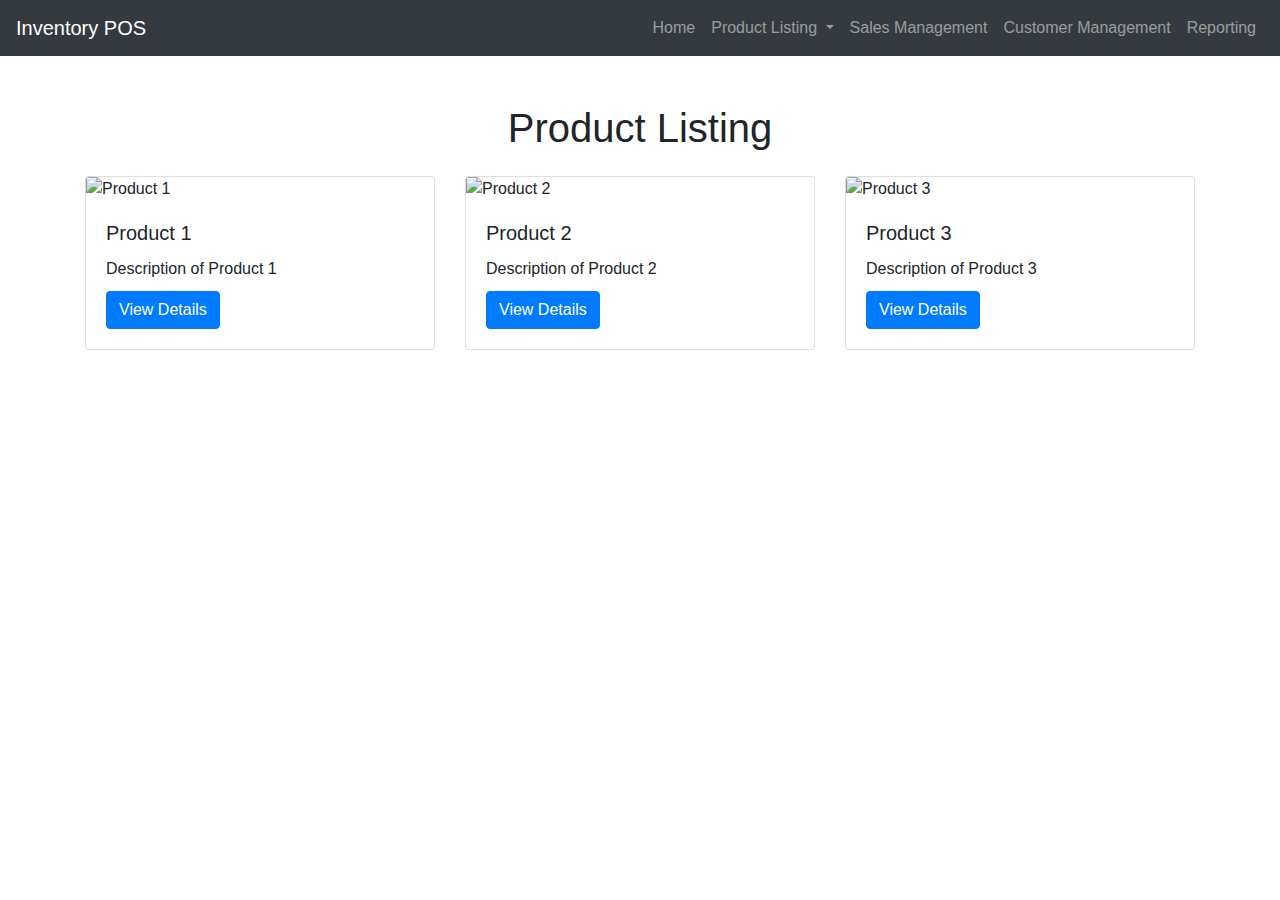
==== category2.html @ a9016b4c "Capstone start" ====
<!DOCTYPE html>
<html lang="en">
<head>
  <meta charset="UTF-8">
  <meta name="viewport" content="width=device-width, initial-scale=1.0">
  <title>Product Listing</title>
  <link rel="stylesheet" href="https://stackpath.bootstrapcdn.com/bootstrap/4.5.2/css/bootstrap.min.css">
  <link rel="stylesheet" href="style.css">
</head>
<body>
  <nav class="navbar navbar-expand-lg navbar-dark bg-dark">
    <a class="navbar-brand" href="#">Inventory POS</a>
    <button class="navbar-toggler" type="button" data-toggle="collapse" data-target="#navbarNav" aria-controls="navbarNav" aria-expanded="false" aria-label="Toggle navigation">
      <span class="navbar-toggler-icon"></span>
    </button>
    <div class="collapse navbar-collapse justify-content-end" id="navbarNav">
      <ul class="navbar-nav">
        <li class="nav-item">
          <a class="nav-link" href="index.html">Home</a>
        </li>
        <li class="nav-item dropdown">
          <a class="nav-link dropdown-toggle" href="#" id="navbarDropdown" role="button" data-toggle="dropdown" aria-haspopup="true" aria-expanded="false">
            Product Listing
          </a>
          <div class="dropdown-menu" aria-labelledby="navbarDropdown">
            <!-- <a class="dropdown-item" href="product-listing.html">All Products</a> -->
            <a class="dropdown-item" href="category1.html">Consumer Electronics</a>
            <a class="dropdown-item" href="category2.html">Category 2</a>
            <a class="dropdown-item" href="category3.html">Category 3</a>
          </div>
        </li>
        <li class="nav-item">
          <a class="nav-link" href="sales-management.html">Sales Management</a>
        </li>
        <li class="nav-item">
          <a class="nav-link" href="customer-management.html">Customer Management</a>
        </li>
        <li class="nav-item">
          <a class="nav-link" href="reporting.html">Reporting</a>
        </li>
      </ul>
    </div>
  </nav>

  <div class="container mt-5">
    <h1 class="text-center mb-4">Product Listing</h1>
    <div class="row">
      <div class="col-md-4">
        <div class="card mb-4">
          <img src="product1.jpg" class="card-img-top" alt="Product 1">
          <div class="card-body">
            <h5 class="card-title">Product 1</h5>
            <p class="card-text">Description of Product 1</p>
            <a href="#" class="btn btn-primary">View Details</a>
          </div>
        </div>
      </div>
      <div class="col-md-4">
        <div class="card mb-4">
          <img src="product2.jpg" class="card-img-top" alt="Product 2">
          <div class="card-body">
            <h5 class="card-title">Product 2</h5>
            <p class="card-text">Description of Product 2</p>
            <a href="#" class="btn btn-primary">View Details</a>
          </div>
        </div>
      </div>
      <div class="col-md-4">
        <div class="card mb-4">
          <img src="product3.jpg" class="card-img-top" alt="Product 3">
          <div class="card-body">
            <h5 class="card-title">Product 3</h5>
            <p class="card-text">Description of Product 3</p>
            <a href="#" class="btn btn-primary">View Details</a>
          </div>
        </div>
      </div>
    </div>
  </div>

  <script src="https://code.jquery.com/jquery-3.5.1.slim.min.js"></script>
  <script src="https://cdn.jsdelivr.net/npm/popper.js@1.16.1/dist/umd/popper.min.js"></script>
  <script src="https://stackpath.bootstrapcdn.com/bootstrap/4.5.2/js/bootstrap.min.js"></script>
</body>
</html>
---- style.css ----
/* Custom styles for Inventory POS index page */

body {
    font-family: Arial, sans-serif;
  }
  
  header {
    background-color: #343a40;
    color: #fff;
  }
  
  .container {
    margin-top: 50px;
  }
  
  footer {
    background-color: #343a40;
    color: #fff;
  }
  
  .container h2 {
    margin-bottom: 20px;
  }
  
  .container p {
    margin-bottom: 10px;
  }
  
  footer p {
    margin: 0;
  }
  
  @media (max-width: 767px) {
    .container {
      margin-top: 30px;
    }
  }
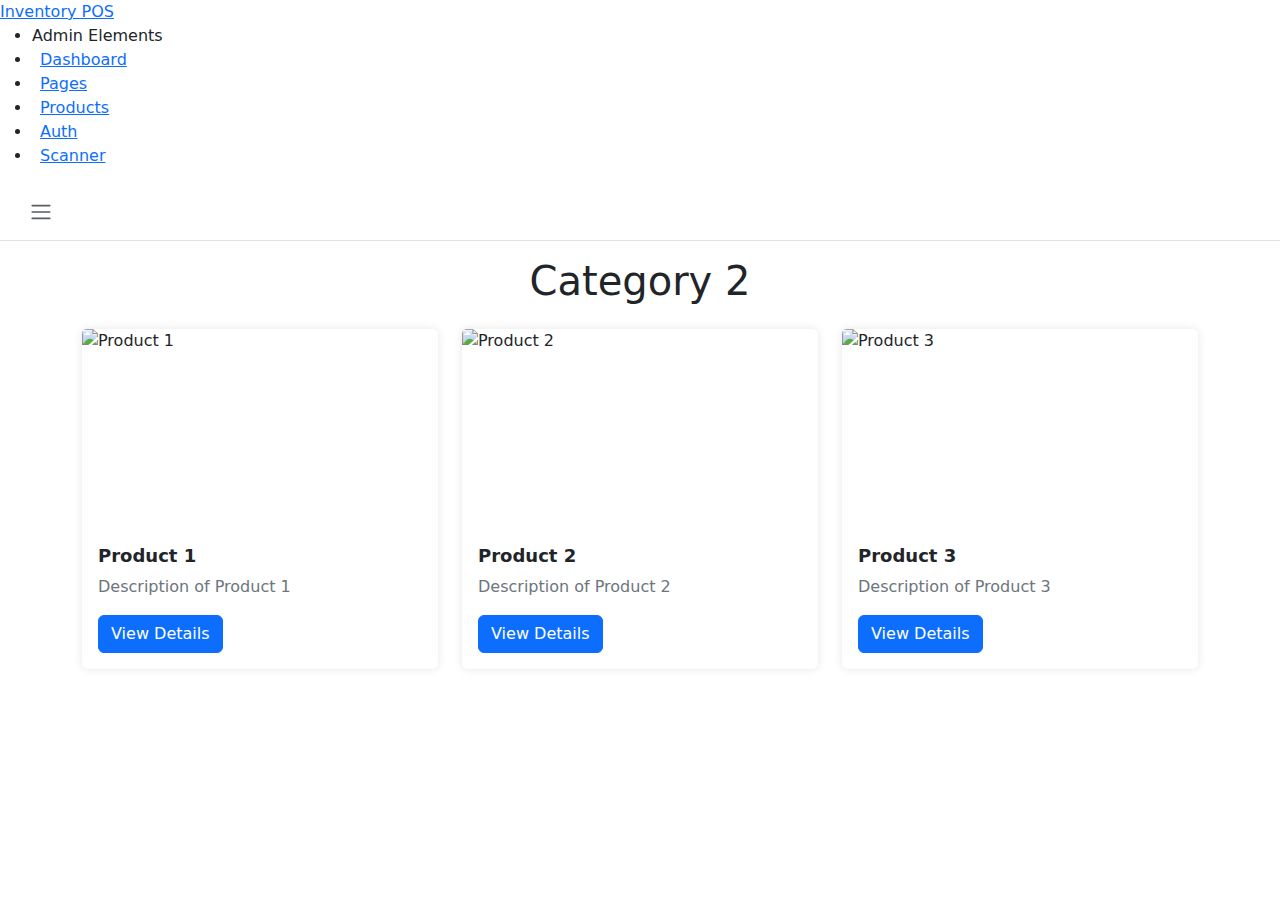
==== commit ecdbd460: "partial-finish" ====
--- a/category2.html
+++ b/category2.html
@@ -4,82 +4,175 @@
   <meta charset="UTF-8">
   <meta name="viewport" content="width=device-width, initial-scale=1.0">
   <title>Product Listing</title>
-  <link rel="stylesheet" href="https://stackpath.bootstrapcdn.com/bootstrap/4.5.2/css/bootstrap.min.css">
-  <link rel="stylesheet" href="style.css">
+  <link rel="stylesheet" href="https://stackpath.bootstrapcdn.com/bootstrap/5.3.0-alpha2/dist/css/bootstrap.min.css">
+  <link rel="stylesheet" href="https://cdn.jsdelivr.net/npm/bootstrap@5.3.0-alpha2/dist/css/bootstrap.min.css">
+  <script src="https://kit.fontawesome.com/ae360af17e.js" crossorigin="anonymous"></script>
+  <link rel="stylesheet" href="css/style.css">
+  <style>
+    /* Add your custom CSS styles here */
+    .card {
+      border: none;
+      box-shadow: 0px 0px 10px rgba(0, 0, 0, 0.1);
+    }
+    .card-img-top {
+      height: 200px;
+      object-fit: cover;
+    }
+    .card-title {
+      font-size: 18px;
+      font-weight: bold;
+    }
+    .card-text {
+      color: #6c757d;
+    }
+  </style>
 </head>
 <body>
-  <nav class="navbar navbar-expand-lg navbar-dark bg-dark">
-    <a class="navbar-brand" href="#">Inventory POS</a>
-    <button class="navbar-toggler" type="button" data-toggle="collapse" data-target="#navbarNav" aria-controls="navbarNav" aria-expanded="false" aria-label="Toggle navigation">
-      <span class="navbar-toggler-icon"></span>
-    </button>
-    <div class="collapse navbar-collapse justify-content-end" id="navbarNav">
-      <ul class="navbar-nav">
-        <li class="nav-item">
-          <a class="nav-link" href="index.html">Home</a>
-        </li>
-        <li class="nav-item dropdown">
-          <a class="nav-link dropdown-toggle" href="#" id="navbarDropdown" role="button" data-toggle="dropdown" aria-haspopup="true" aria-expanded="false">
-            Product Listing
-          </a>
-          <div class="dropdown-menu" aria-labelledby="navbarDropdown">
-            <!-- <a class="dropdown-item" href="product-listing.html">All Products</a> -->
-            <a class="dropdown-item" href="category1.html">Consumer Electronics</a>
-            <a class="dropdown-item" href="category2.html">Category 2</a>
-            <a class="dropdown-item" href="category3.html">Category 3</a>
+  <div class="wrapper">
+    <aside id="sidebar" class="js-sidebar">
+      <!-- Content For Sidebar -->
+      <div class="h-100">
+          <div class="sidebar-logo">
+              <a href="#">Inventory POS</a>
           </div>
-        </li>
-        <li class="nav-item">
-          <a class="nav-link" href="sales-management.html">Sales Management</a>
-        </li>
-        <li class="nav-item">
-          <a class="nav-link" href="customer-management.html">Customer Management</a>
-        </li>
-        <li class="nav-item">
-          <a class="nav-link" href="reporting.html">Reporting</a>
-        </li>
-      </ul>
-    </div>
-  </nav>
-
-  <div class="container mt-5">
-    <h1 class="text-center mb-4">Product Listing</h1>
-    <div class="row">
-      <div class="col-md-4">
-        <div class="card mb-4">
-          <img src="product1.jpg" class="card-img-top" alt="Product 1">
-          <div class="card-body">
-            <h5 class="card-title">Product 1</h5>
-            <p class="card-text">Description of Product 1</p>
-            <a href="#" class="btn btn-primary">View Details</a>
+          <ul class="sidebar-nav">
+              <li class="sidebar-header">
+                  Admin Elements
+              </li>
+              <li class="sidebar-item">
+                  <a href="dashboard.html" class="sidebar-link">
+                      <i class="fa-solid fa-list pe-2"></i>
+                      Dashboard
+                  </a>
+              </li>
+              <li class="sidebar-item">
+                  <a href="#" class="sidebar-link collapsed" data-bs-target="#pages" data-bs-toggle="collapse"
+                      aria-expanded="false"><i class="fa-solid fa-file-lines pe-2"></i>
+                      Pages
+                  </a>
+                  <ul id="pages" class="sidebar-dropdown list-unstyled collapse" data-bs-parent="#sidebar">
+                      <li class="sidebar-item">
+                          <a href="sales-management.html" class="sidebar-link">Sales Management</a>
+                      </li>
+                      <li class="sidebar-item">
+                          <a href="customer-management.html" class="sidebar-link">Customer Management</a>
+                      </li>
+                      <li class="sidebar-item">
+                        <a href="reports.html" class="sidebar-link">Reports</a>
+                    </li>
+                  </ul>
+              </li>
+              <li class="sidebar-item">
+                  <a href="#" class="sidebar-link collapsed" data-bs-target="#posts" data-bs-toggle="collapse"
+                      aria-expanded="false"><i class="fa-solid fa-sliders pe-2"></i>
+                      Products
+                  </a>
+                  <ul id="posts" class="sidebar-dropdown list-unstyled collapse" data-bs-parent="#sidebar">
+                      <li class="sidebar-item">
+                          <a href="category1.html" class="sidebar-link">Category 1</a>
+                      </li>
+                      <li class="sidebar-item">
+                          <a href="category2.html" class="sidebar-link">Category 2</a>
+                      </li>
+                      <li class="sidebar-item">
+                          <a href="category3.html" class="sidebar-link">Category 3</a>
+                      </li>
+                  </ul>
+              </li>
+              <li class="sidebar-item">
+                  <a href="#" class="sidebar-link collapsed" data-bs-target="#auth" data-bs-toggle="collapse"
+                      aria-expanded="false"><i class="fa-regular fa-user pe-2"></i>
+                      Auth
+                  </a>
+                  <ul id="auth" class="sidebar-dropdown list-unstyled collapse" data-bs-parent="#sidebar">
+                      <li class="sidebar-item">
+                          <a href="#" class="sidebar-link">Login</a>
+                      </li>
+                      <li class="sidebar-item">
+                          <a href="#" class="sidebar-link">Register</a>
+                      </li>
+                      <li class="sidebar-item">
+                          <a href="#" class="sidebar-link">Forgot Password</a>
+                      </li>
+                  </ul>
+              </li>
+              <li class="sidebar-item">
+                  <a href="qr-code.html" class="sidebar-link">
+                      <i class="fa-solid fa-qrcode pe-2"></i>
+                      Scanner                           
+                  </a>
+              </li>                
+          </ul>
+      </div>
+    </aside>
+    <div class="main">
+      <nav class="navbar navbar-expand px-3 border-bottom">
+        <button class="btn" id="sidebar-toggle" type="button">
+            <span class="navbar-toggler-icon"></span>
+        </button>
+        <div class="navbar-collapse navbar">
+            <ul class="navbar-nav">
+                <li class="nav-item dropdown">
+                    <a href="#" data-bs-toggle="dropdown" class="nav-icon pe-md-0">
+                        <img src="img/poro.jpg" class="avatar img-fluid rounded" alt="">
+                    </a>
+                    <div class="dropdown-menu dropdown-menu-end">
+                        <a href="#" class="dropdown-item">Profile</a>
+                        <a href="settings.html" class="dropdown-item">Setting</a>
+                        <a href="login.html" class="dropdown-item">Logout</a>
+                    </div>
+                </li>
+            </ul>
+        </div>
+      </nav>
+      <main class="content">
+        <div class="container mt-3">
+          <h1 class="text-center mb-4">Category 2</h1>
+          <div class="row">
+            <div class="col-md-4">
+              <div class="card mb-4">
+                <img src="product1.jpg" class="card-img-top" alt="Product 1">
+                <div class="card-body">
+                  <h5 class="card-title">Product 1</h5>
+                  <p class="card-text">Description of Product 1</p>
+                  <a href="#" class="btn btn-primary">View Details</a>
+                </div>
+              </div>
+            </div>
+            <div class="col-md-4">
+              <div class="card mb-4">
+                <img src="product2.jpg" class="card-img-top" alt="Product 2">
+                <div class="card-body">
+                  <h5 class="card-title">Product 2</h5>
+                  <p class="card-text">Description of Product 2</p>
+                  <a href="#" class="btn btn-primary">View Details</a>
+                </div>
+              </div>
+            </div>
+            <div class="col-md-4">
+              <div class="card mb-4">
+                <img src="product3.jpg" class="card-img-top" alt="Product 3">
+                <div class="card-body">
+                  <h5 class="card-title">Product 3</h5>
+                  <p class="card-text">Description of Product 3</p>
+                  <a href="#" class="btn btn-primary">View Details</a>
+                </div>
+              </div>
+            </div>
           </div>
         </div>
-      </div>
-      <div class="col-md-4">
-        <div class="card mb-4">
-          <img src="product2.jpg" class="card-img-top" alt="Product 2">
-          <div class="card-body">
-            <h5 class="card-title">Product 2</h5>
-            <p class="card-text">Description of Product 2</p>
-            <a href="#" class="btn btn-primary">View Details</a>
-          </div>
-        </div>
-      </div>
-      <div class="col-md-4">
-        <div class="card mb-4">
-          <img src="product3.jpg" class="card-img-top" alt="Product 3">
-          <div class="card-body">
-            <h5 class="card-title">Product 3</h5>
-            <p class="card-text">Description of Product 3</p>
-            <a href="#" class="btn btn-primary">View Details</a>
-          </div>
-        </div>
-      </div>
+      </main>
+      <footer class="footer">
+        <!-- Footer content goes here -->
+      </footer>
     </div>
   </div>
 
+  <script src="https://cdn.jsdelivr.net/npm/bootstrap@5.3.0-alpha2/dist/js/bootstrap.bundle.min.js"></script>
+  <script src="js/script.js"></script>
+  <script src="js/app.js"></script>
   <script src="https://code.jquery.com/jquery-3.5.1.slim.min.js"></script>
-  <script src="https://cdn.jsdelivr.net/npm/popper.js@1.16.1/dist/umd/popper.min.js"></script>
-  <script src="https://stackpath.bootstrapcdn.com/bootstrap/4.5.2/js/bootstrap.min.js"></script>
+  <script src="https://cdn.jsdelivr.net/npm/@popperjs/core@2.9.2/dist/umd/popper.min.js"></script>
+  <script src="https://stackpath.bootstrapcdn.com/bootstrap/5.3.0-alpha2/dist/js/bootstrap.min.js"></script>
 </body>
 </html>